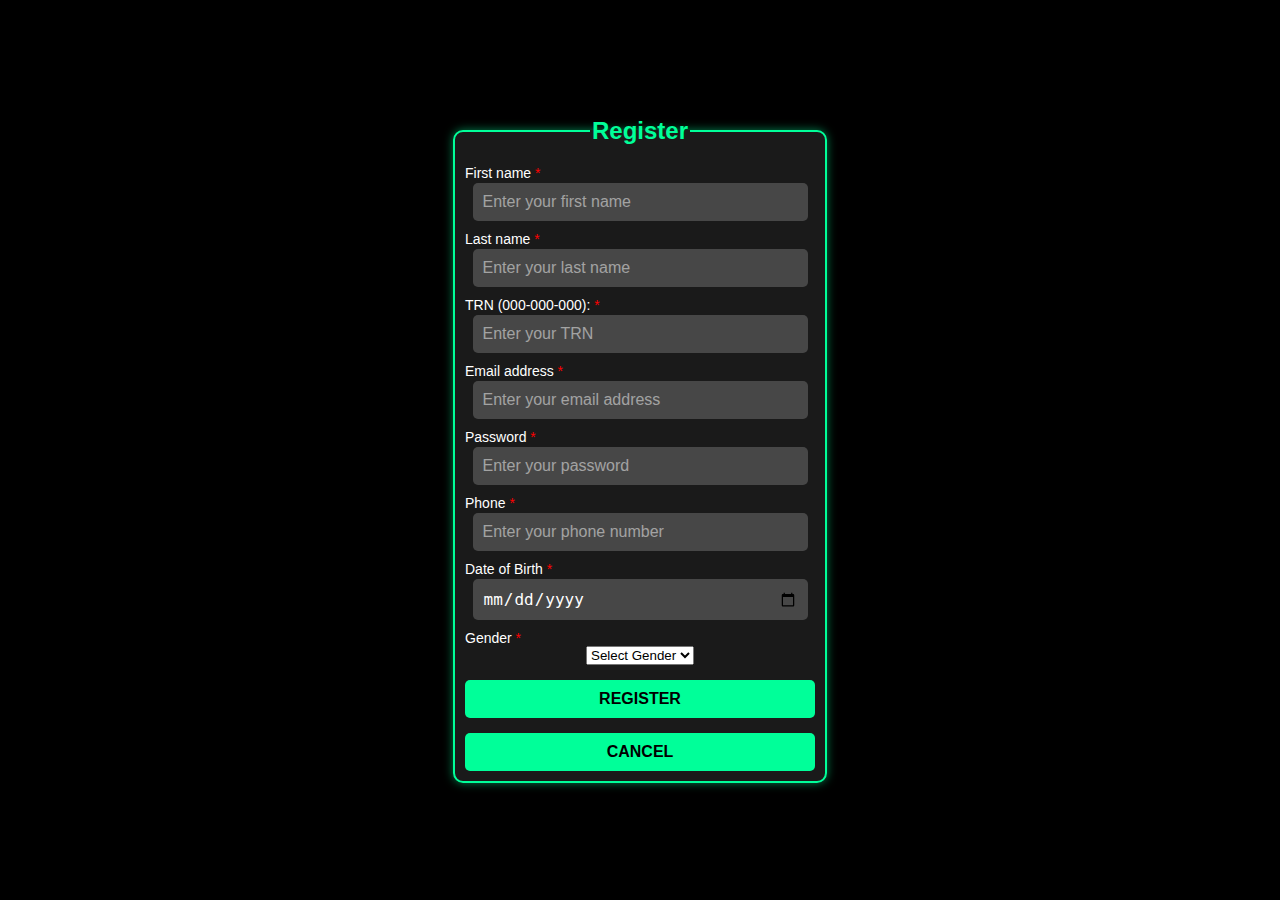
==== index.html @ cff68abb "Update index.html" ====
<!DOCTYPE html> 
<html lang="en">
<head>
    <meta charset="UTF-8">
    <meta name="viewport" content="width=device-width, initial-scale=1.0">
    <title>Register</title>
    <link rel="stylesheet" href="styles.css">
    <script defer src="script.js"></script> 
</head>
<body>
    <form id="form">
        <div class="container">
	<fieldset class="register">
                <legend>Register</legend>
		<label for="firstname">First name <span style="color: red;">*</span></label>
                <input type="text" id="firstname" name="firstname" placeholder="Enter your first name" required>
                
                <label for="lastname">Last name <span style="color: red;">*</span></label>
                <input type="text" id="lastname" name="lastname" placeholder="Enter your last name" required>
		
 		<label for="trn">TRN (000-000-000): <span style="color: red;">*</span></label>
                <input type="text" id="trn" name="trn" placeholder="Enter your TRN" required>

		<label for="email">Email address <span style="color: red;">*</span></label>
                <input type="email" id="email" name="email" placeholder="Enter your email address" required>

                <label for="password">Password <span style="color: red;">*</span></label>
                <input type="password" id="password" name="password" placeholder="Enter your password" required minlength="8">

		<label for="phone">Phone <span style="color: red;">*</span></label>
                <input type="tel" id="phone" name="phone" placeholder="Enter your phone number" required>

		<div class="date">
		<label for="dob">Date of Birth <span style="color: red;">*</span></label>
                <input type="date" id="dob" name="dob" placeholder="Enter your Date of Birth" required>
		</div>

		<label for="gender">Gender <span style="color: red;">*</span></label>
                <select id="gender" name="gender" required>
                    <option value="">Select Gender</option>
                    <option value="Male">Male</option>
                    <option value="Female">Female</option>
                </select>
                
		<button type="submit" id="register-btn">REGISTER</button>
		<button type="reset" id="cancel-btn">CANCEL</button>

            </fieldset>

        </div>
    </form>

    </body>
</html>
---- styles.css ----
/* General Styles */
body {
    margin: 0;
    padding: 0;
    font-family: Arial, sans-serif;
    background-color: #000;
    color: #fff;
}

/* Header Styles */
header {
    display: flex;
    justify-content: space-between;
    align-items: center;
    padding: 20px 50px;
    background: rgba(0, 0, 0, 0.8);
    position: fixed;
    width: 95%;
    top: 0;
    z-index: 1000;
}

.logo {
    font-size: 24px;
    font-weight: bold;
    color: #fff;
}

.logo span {
    color: #00ff99;
}

nav ul {
    list-style: none;
    display: flex;
    gap: 20px;
}

nav ul li {
    display: inline;
}

nav ul li a {
    text-decoration: none;
    color: #fff;
    font-size: 16px;
    transition: color 0.3s;
}

nav ul li a:hover,
nav ul li a.active {
    color: #00ff99;
}

.cart-icon {
    font-size: 20px;
}

/* Hero Section */
.hero {
    position: relative;
    height: 100vh;
    display: flex;
    align-items: center;
    justify-content: center;
    text-align: center;
    background: url('background.jpg') no-repeat center center/cover;
}

.overlay {
    position: absolute;
    top: 0;
    left: 0;
    width: 100%;
    height: 100%;
    background: rgba(0, 0, 0, 0.6);
}

.hero-content {
    position: relative;
    z-index: 1;
}

.hero-content h1 {
    font-size: 40px;
    font-weight: bold;
    line-height: 1.2;
    text-transform: uppercase;
}

.hero-image {
    margin-top: 20px;
    width: 560px;
    height: auto;
}

/* Login Page Styles */
.container {
    display: flex;
    justify-content: center;
    align-items: center;
    height: 100vh;
    background: rgba(0, 0, 0, 0.9);
}

fieldset.login {
    background: rgba(255, 255, 255, 0.1);
    padding: 30px;
    border-radius: 10px;
    border: 2px solid #00ff99;
    width: 350px;
    text-align: center;
    box-shadow: 0 0 10px rgba(0, 255, 153, 0.5);
}

legend {
    font-size: 24px;
    font-weight: bold;
    color: #00ff99;
}

label {
    display: block;
    font-size: 14px;
    margin-top: 10px;
    text-align: left;
}

input[type="text"],
input[type="password"] {
    width: 100%;
    padding: 10px;
    margin-top: 5px;
    border: none;
    border-radius: 5px;
    background: rgba(255, 255, 255, 0.2);
    color: #fff;
    font-size: 16px;
}

input::placeholder {
    color: rgba(255, 255, 255, 0.5);
}

button#login-btn {
    width: 100%;
    padding: 10px;
    margin-top: 15px;
    border: none;
    border-radius: 5px;
    background: #00ff99;
    color: #000;
    font-size: 16px;
    font-weight: bold;
    cursor: pointer;
    transition: background 0.3s;
}

button#login-btn:hover {
    background: #00cc77;
}

input[type="checkbox"] {
    margin-top: 10px;
}

p a {
    color: #00ff99;
    text-decoration: none;
    font-size: 14px;
}

p a:hover {
    text-decoration: underline;
}

/* Responsive Design */
@media screen and (max-width: 400px) {
    fieldset.login {
        width: 90%;
    }
}

/* Register Page Styles */
.container {
    display: flex;
    justify-content: center;
    align-items: center;
    height: 100vh;
    background: rgba(0, 0, 0, 0.9);
}

fieldset.register {
    background: rgba(255, 255, 255, 0.1);
    padding: 10px;
    border-radius: 10px;
    border: 2px solid #00ff99;
    width: 350px;
    text-align: center;
    box-shadow: 0 0 10px rgba(0, 255, 153, 0.5);
}

legend {
    font-size: 24px;
    font-weight: bold;
    color: #00ff99;
}

label {
    display: block;
    font-size: 14px;
    margin-top: 10px;
    text-align: left;
}

input[type="text"],
input[type="email"],
input[type="tel"],
input[type="date"],
input[type="password"] {
    width: 90%;
    padding: 10px;
    margin-top: 2px;
    border: none;
    border-radius: 5px;
    background: rgba(255, 255, 255, 0.2);
    color: #fff;
    font-size: 16px;
}

input::placeholder {
    color: rgba(255, 255, 255, 0.5);
}

button#register-btn {
    width: 100%;
    padding: 10px;
    margin-top: 15px;
    border: none;
    border-radius: 5px;
    background: #00ff99;
    color: #000;
    font-size: 16px;
    font-weight: bold;
    cursor: pointer;
    transition: background 0.3s;
}

button#register-btn:hover {
    background: #00cc77;
}

button#cancel-btn {
    width: 100%;
    padding: 10px;
    margin-top: 15px;
    border: none;
    border-radius: 5px;
    background: #00ff99;
    color: #000;
    font-size: 16px;
    font-weight: bold;
    cursor: pointer;
    transition: background 0.3s;
}

button#cancel-btn:hover {
    background: #00cc77;
}


input[type="checkbox"] {
    margin-top: 10px;
}

p a {
    color: #00ff99;
    text-decoration: none;
    font-size: 14px;
}

p a:hover {
    text-decoration: underline;
}

/* Responsive Design */
@media screen and (max-width: 400px) {
    fieldset.register {
        width: 90%;
    }
}

/* Error Page Styles */
.error-container {
    text-align: center;
    margin-top: 15%;
    color: #fff;
}

.error-container h1 {
    font-size: 36px;
    color: red;
}

.error-container p {
    font-size: 18px;
}

.error-container a {
    color: #00ff99;
    text-decoration: none;
    font-weight: bold;
}

.error-container a:hover {
    text-decoration: underline;
}


/* Shop styles Section*/
.shop-container {
    width: 90%;
    max-width: 1200px;
    margin: 40px auto;
    padding: 25px;
    transparency: 50%;
    border-radius: 8px;
    box-shadow: 0 0 10px rgba(0, 0, 0, 0.1);
}

.shop-container h1 {
    text-align: center;
    font-size: 2em;
    margin-bottom: 5px;
}

.products-grid {
    display: grid;
    grid-template-columns: repeat(auto-fill, minmax(250px, 1fr));
    gap: 20px;
    justify-items: center;
}

.product {
    background-color: #fff;
    border: 1px solid #ddd;
    border-radius: 8px;
    padding: 20px;
    text-align: center;
    box-shadow: 0 4px 8px rgba(0, 0, 0, 0.1);
}

.product img {
    width: 100%;
    height: auto;
    border-radius: 8px;
    margin-bottom: 15px;
}

.product h2 {
    font-size: 1.5em;
    margin: 15px 0;
}

.product p {
    font-size: 1.2em;
    color: #28a745;
    margin-bottom: 20px;
}

.add-to-cart {
    background-color: #ff6347;
    color: white;
    border: none;
    padding: 10px 20px;
    border-radius: 5px;
    cursor: pointer;
    font-size: 1em;
}

.add-to-cart:hover {
    background-color: #e55347;
}

.shop-actions {
    display: flex;
    justify-content: space-between;
    margin-top: 40px;
}

.shop-actions button {
    padding: 10px 20px;
    font-size: 1.2em;
    background-color: #007bff;
    color: white;
    border: none;
    border-radius: 5px;
    cursor: pointer;
    transition: background-color 0.3s;
}

.shop-actions button:hover {
    background-color: #0056b3;
}

#cancel {
    background-color: #dc3545;
}

#cancel:hover {
    background-color: #c82333;
}

#exit {
    background-color: #6c757d;
}

#exit:hover {
    background-color: #5a6268;
}

/* Invoice Page Styles */
.invoice-container {
    width: 80%;
    max-width: 1000px;
    margin: 40px auto;
    padding: 20px;
    background-color: grey;
    border-radius: 8px;
    box-shadow: 0 0 10px rgba(0, 0, 0, 0.1);
}

.invoice-container h1 {
    text-align: center;
    font-size: 2.5em;
    margin-bottom: 30px;
}

.invoice-details table {
    width: 100%;
    margin-bottom: 20px;
    border-collapse: collapse;
}

.invoice-details table th, .invoice-details table td {
    border: 1px solid #ddd;
    padding: 10px;
    text-align: left;
}

.invoice-details table th {
    background-color: #f4f4f4;
}

.totals {
    font-size: 1.2em;
    margin-top: 20px;
}

.totals p {
    margin-bottom: 10px;
}

.invoice-actions {
    text-align: center;
    margin-top: 40px;
}

.invoice-actions button {
    padding: 10px 20px;
    font-size: 1.2em;
    background-color: #007bff;
    color: white;
    border: none;
    border-radius: 5px;
    cursor: pointer;
}

.invoice-actions button:hover {
    background-color: #0056b3;
}


/* About Us Styles */
body {
    margin: 0;
    padding: 0;
    font-family: Arial, sans-serif;
    background-color: #000;
    color: #fff;
}

/* Navbar */
.navbar {
    display: flex;
    align-items: center;
    justify-content: space-between;
    padding: 15px 50px;
    background: rgba(0, 0, 0, 0.8);
    position: fixed;
    width: 100%;
    top: 0;
    z-index: 1000;
}

.navbar img {
    height: 40px;
}

.menu {
    display: flex;
    gap: 20px;
}

.menu a {
    text-decoration: none;
    color: #fff;
    font-size: 16px;
    transition: color 0.3s;
}

.menu a:hover,
.menu a.active {
    color: #00ff99;
}

.navbar-cart-icon {
    height: 20px;
}

/* About Us Section */
.about-container {
    width: 80%;
    margin: 100px auto 20px;
    background: rgba(255, 255, 255, 0.05);
    padding: 30px;
    border-radius: 10px;
    box-shadow: 0px 0px 10px rgba(0, 255, 153, 0.2);
    text-align: center;
}

.about-container h1 {
    font-size: 36px;
    color: #00ff99;
}

.about-container h2 {
    color: #00ff99;
}

.about-container ul {
    list-style-type: square;
    text-align: left;
    display: inline-block;
}

.about-container p,
.about-container ul {
    font-size: 18px;
    line-height: 1.6;
}
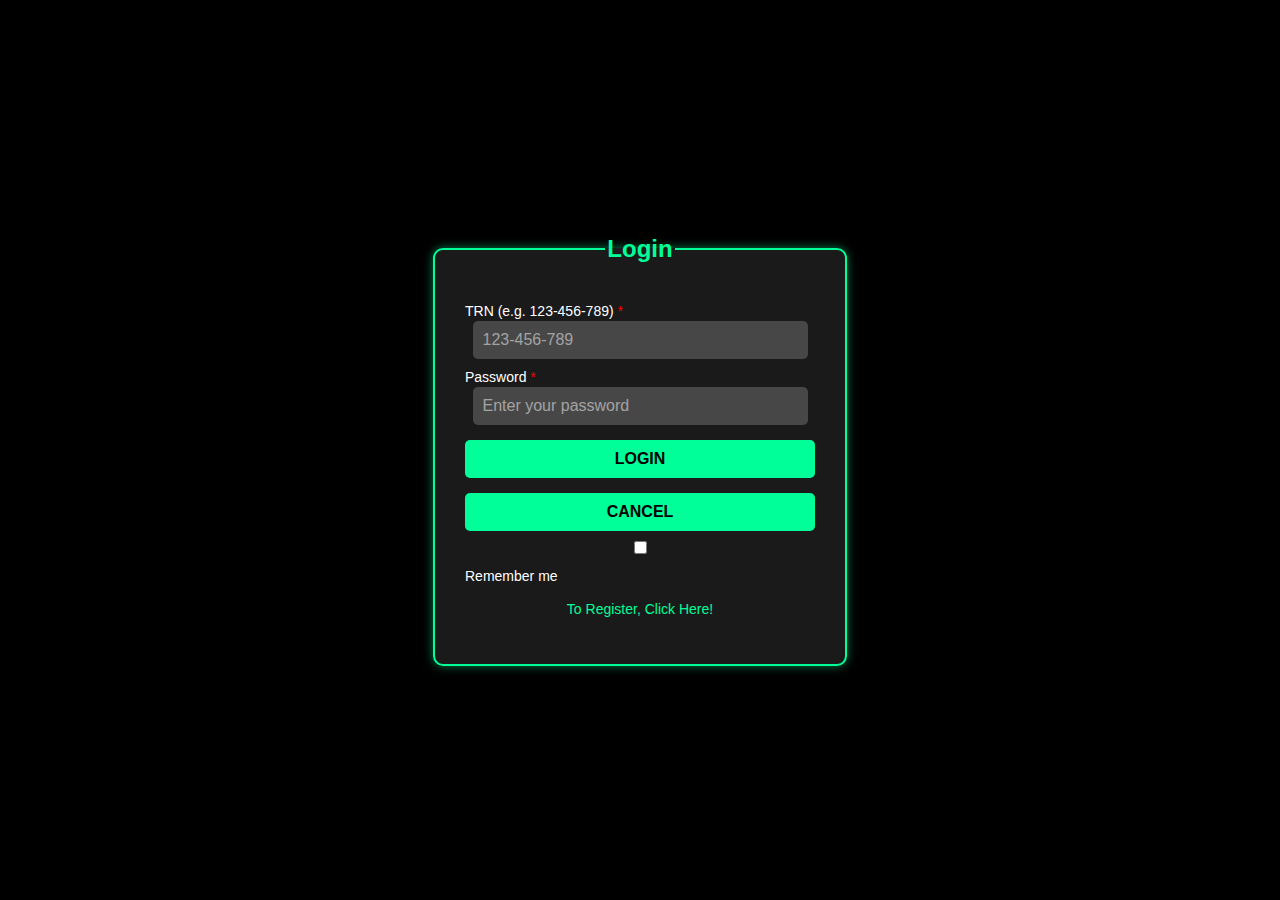
==== commit 1544aed3: "Update and rename login.html to index.html" ====
--- a/index.html
+++ b/index.html
@@ -3,50 +3,26 @@
 <head>
     <meta charset="UTF-8">
     <meta name="viewport" content="width=device-width, initial-scale=1.0">
-    <title>Register</title>
+    <title>Login</title>
     <link rel="stylesheet" href="styles.css">
-    <script defer src="script.js"></script> 
+    <script defer src="regis.js"></script> 
 </head>
 <body>
     <form id="form">
         <div class="container">
-	<fieldset class="register">
-                <legend>Register</legend>
-		<label for="firstname">First name <span style="color: red;">*</span></label>
-                <input type="text" id="firstname" name="firstname" placeholder="Enter your first name" required>
+            <fieldset class="login">
+                <legend>Login</legend>
+                <label for="trn">TRN (e.g. 123-456-789) <span style="color: red;">*</span></label>
+                <input type="text" id="trn" name="trn" placeholder="123-456-789" required>
                 
-                <label for="lastname">Last name <span style="color: red;">*</span></label>
-                <input type="text" id="lastname" name="lastname" placeholder="Enter your last name" required>
-		
- 		<label for="trn">TRN (000-000-000): <span style="color: red;">*</span></label>
-                <input type="text" id="trn" name="trn" placeholder="Enter your TRN" required>
-
-		<label for="email">Email address <span style="color: red;">*</span></label>
-                <input type="email" id="email" name="email" placeholder="Enter your email address" required>
-
                 <label for="password">Password <span style="color: red;">*</span></label>
-                <input type="password" id="password" name="password" placeholder="Enter your password" required minlength="8">
-
-		<label for="phone">Phone <span style="color: red;">*</span></label>
-                <input type="tel" id="phone" name="phone" placeholder="Enter your phone number" required>
-
-		<div class="date">
-		<label for="dob">Date of Birth <span style="color: red;">*</span></label>
-                <input type="date" id="dob" name="dob" placeholder="Enter your Date of Birth" required>
-		</div>
-
-		<label for="gender">Gender <span style="color: red;">*</span></label>
-                <select id="gender" name="gender" required>
-                    <option value="">Select Gender</option>
-                    <option value="Male">Male</option>
-                    <option value="Female">Female</option>
-                </select>
+                <input type="password" id="password" name="password" placeholder="Enter your password" required>
                 
-		<button type="submit" id="register-btn">REGISTER</button>
-		<button type="reset" id="cancel-btn">CANCEL</button>
-
+                <button type="submit" id="login-btn">LOGIN</button>
+                <button type="reset" id="cancel-btn">CANCEL</button>
+                <input type="checkbox" id="remember"><label for="remember">Remember me</label>
+                <p><a href="index.html" id="resetLink">To Register, Click Here!</a></p>
             </fieldset>
-
         </div>
     </form>
 
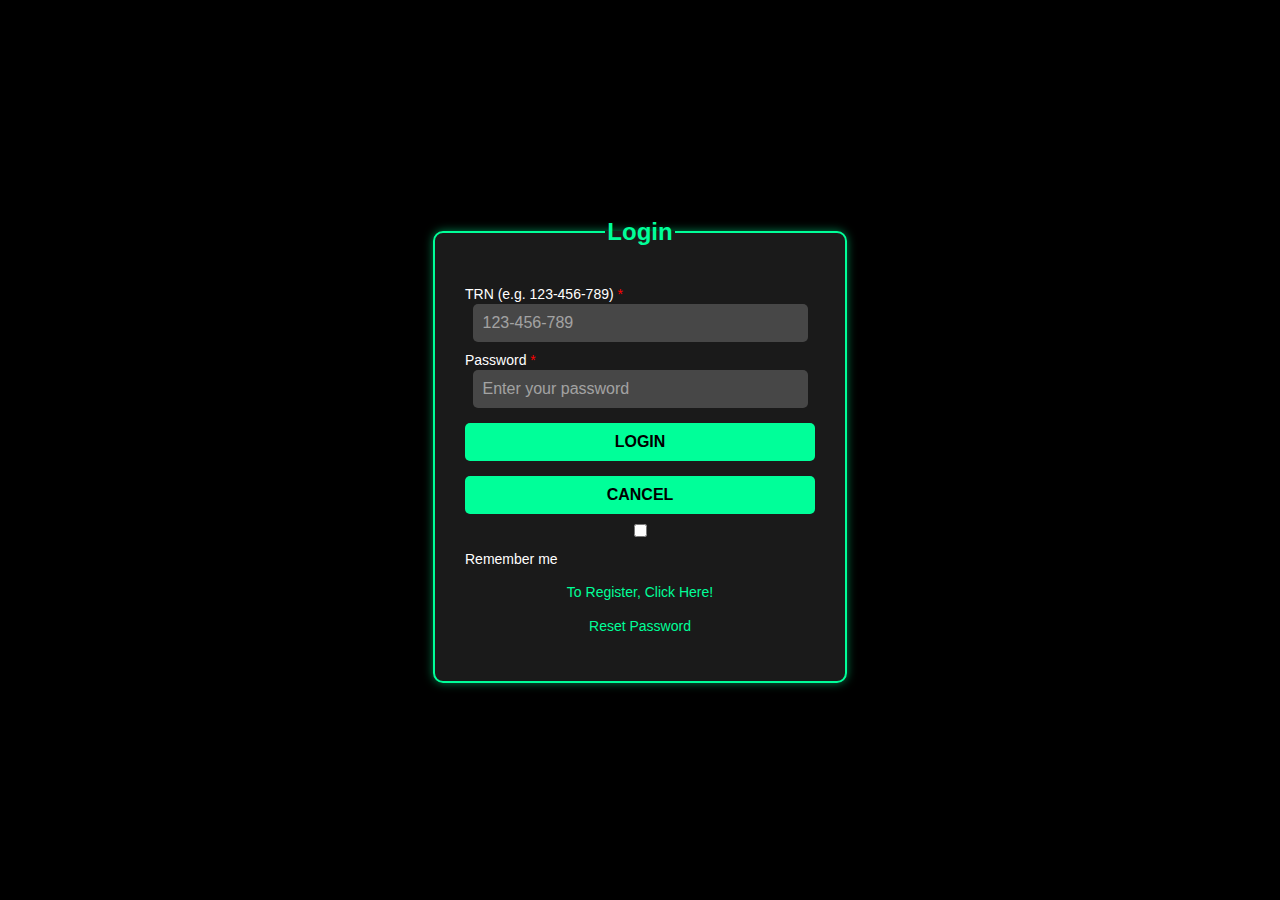
==== commit 8279b8e1: "Update index.html" ====
--- a/index.html
+++ b/index.html
@@ -21,7 +21,8 @@
                 <button type="submit" id="login-btn">LOGIN</button>
                 <button type="reset" id="cancel-btn">CANCEL</button>
                 <input type="checkbox" id="remember"><label for="remember">Remember me</label>
-                <p><a href="index.html" id="resetLink">To Register, Click Here!</a></p>
+                <p><a href="register.html">To Register, Click Here!</a></p>
+                <p><a href="#" id="reset-password-link">Reset Password</a></p>
             </fieldset>
         </div>
     </form>
